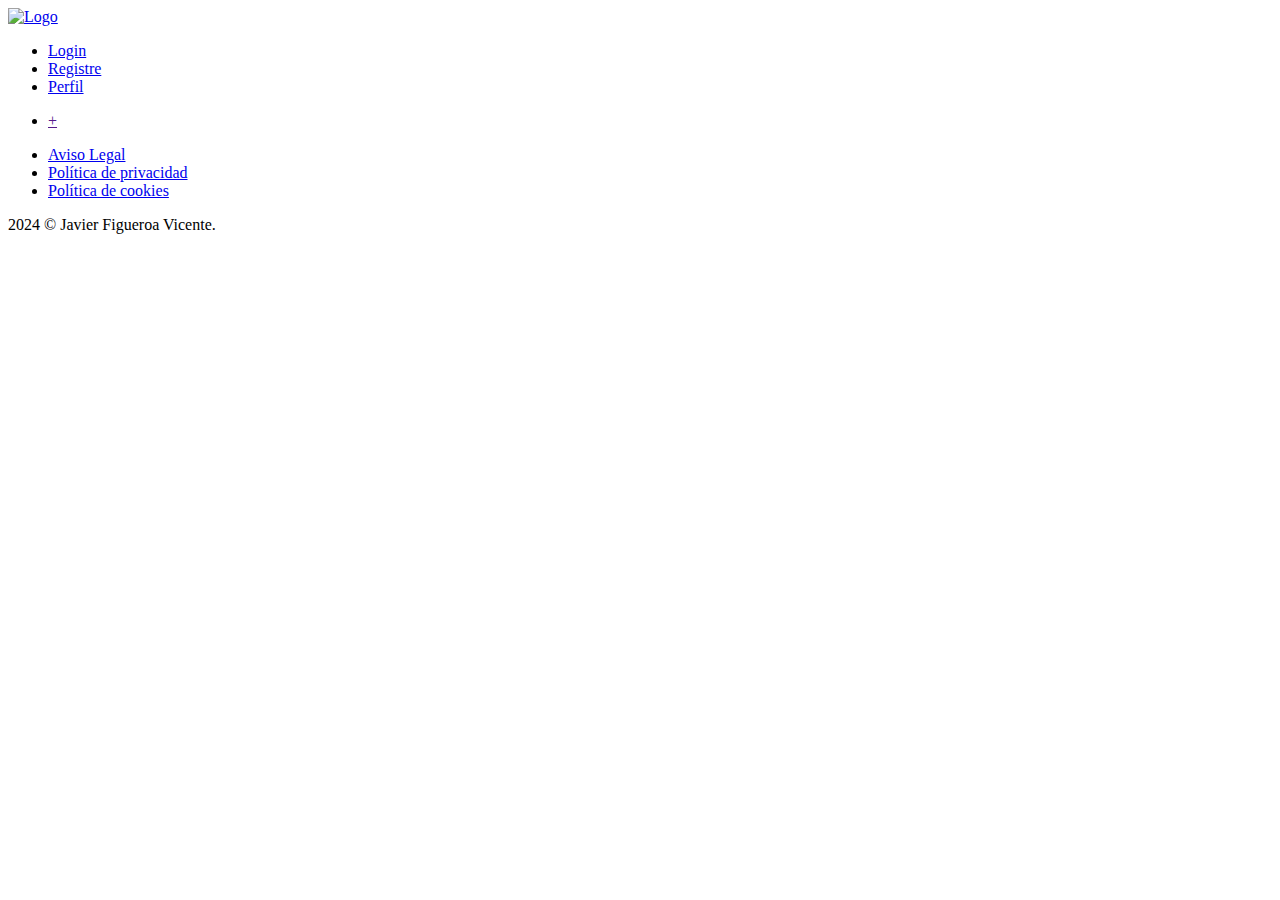
==== index.html @ 0766e100 "Add files via upload" ====
<!DOCTYPE html>
<html lang="en">
<head>
    <meta charset="UTF-8">
    <meta name="viewport" content="width=device-width, initial-scale=1.0">
    <link rel="stylesheet" href="../Actividad 4/css/style.css">
    <link rel="stylesheet" href="https://fonts.google.com/specimen/Cormorant+Garamond?sort=popularity&subset=latin-ext&noto.lang=cs_Latn">
    <title>Index</title>
</head>
<body class="layoutIndex">
    <header class="header">
        <section id="Menu">
            <a href="../Actividad 4/index.html"><img src="../Actividad 4/img/Logo_Car_Flex.webp" alt="Logo"></a>
            <nav>
                <ul>
                    <li><a href="../Actividad 4/login.html">Login</a></li>
                    <li><a href="../Actividad 4/registre.html">Registre</a></li>
                    <li><a href="../Actividad 4/perfil.html">Perfil</a></li>
                </ul>
            </nav>
        </section>
    </header>
    <section class="MenuIzquierda">
        <section>
            <nav>
                <ul>
                    <li><a href="">+</a></li>
                </ul>
            </nav>
        </section>
        <section class="Publicaciones">

        </section>
    </section>
    <footer class="footer">
        <section id="footerindex">
            <nav>
                <ul>
                    <li><a href="#">Aviso Legal</a></li>
                    <li><a href="#">Política de privacidad</a></li>
                    <li><a href="#">Política de cookies</a></li>
                </ul>
            </nav>
            <div>
                    <p>2024 © Javier Figueroa Vicente.</p>    
            </div>
        </section>
    </footer>  
</body>
</html>
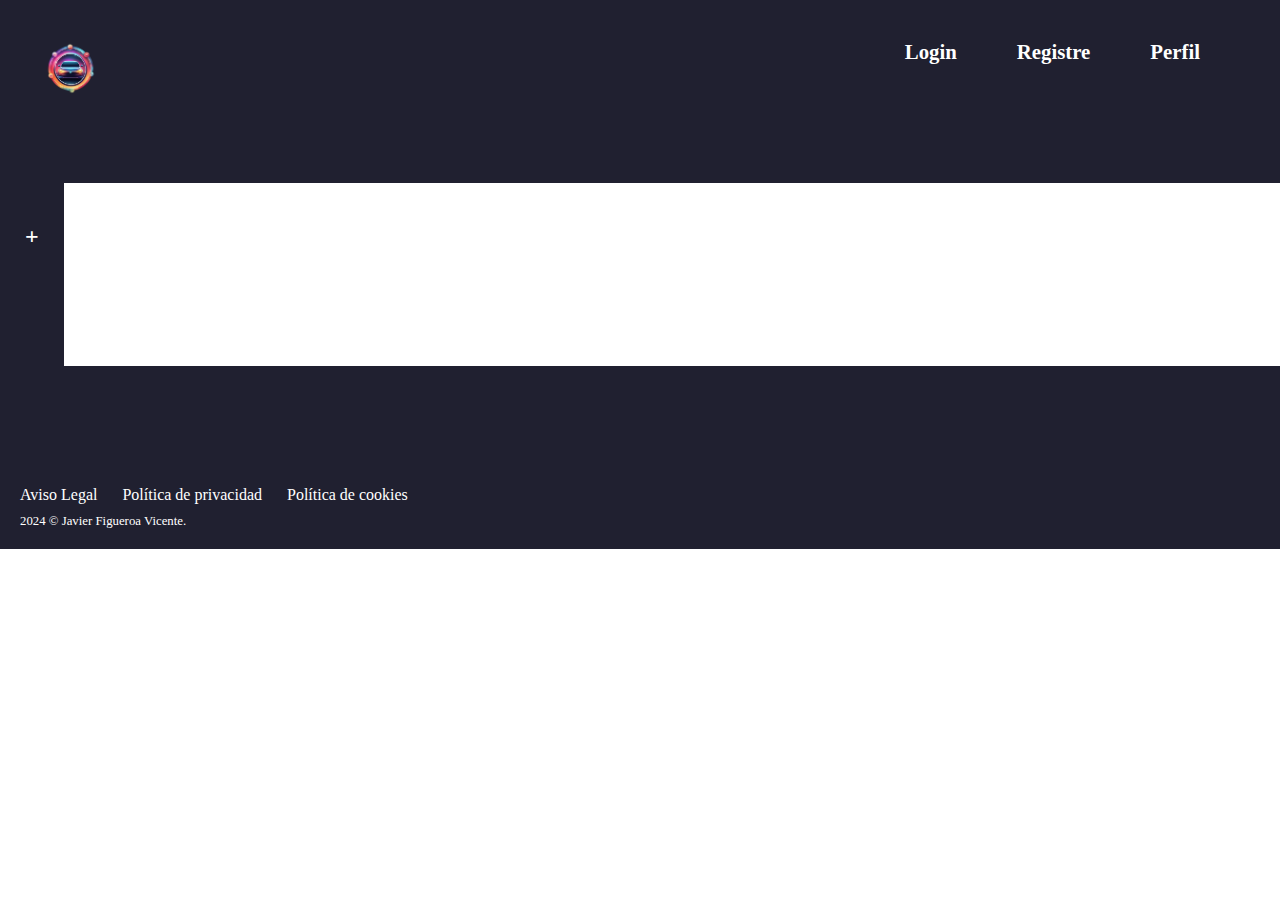
==== commit 23ef72b3: "Add files via upload" ====
--- a/index.html
+++ b/index.html
@@ -3,19 +3,19 @@
 <head>
     <meta charset="UTF-8">
     <meta name="viewport" content="width=device-width, initial-scale=1.0">
-    <link rel="stylesheet" href="../Actividad 4/css/style.css">
+    <link rel="stylesheet" href="../css/style.css">
     <link rel="stylesheet" href="https://fonts.google.com/specimen/Cormorant+Garamond?sort=popularity&subset=latin-ext&noto.lang=cs_Latn">
     <title>Index</title>
 </head>
 <body class="layoutIndex">
     <header class="header">
         <section id="Menu">
-            <a href="../Actividad 4/index.html"><img src="../Actividad 4/img/Logo_Car_Flex.webp" alt="Logo"></a>
+            <a href="../Actividad 4/index.html"><img src="../img/Logo_Car_Flex.webp" alt="Logo"></a>
             <nav>
                 <ul>
-                    <li><a href="../Actividad 4/login.html">Login</a></li>
-                    <li><a href="../Actividad 4/registre.html">Registre</a></li>
-                    <li><a href="../Actividad 4/perfil.html">Perfil</a></li>
+                    <li><a href="../login.html">Login</a></li>
+                    <li><a href="../registre.html">Registre</a></li>
+                    <li><a href="../perfil.html">Perfil</a></li>
                 </ul>
             </nav>
         </section>
--- a/css/style.css
+++ b/css/style.css
@@ -0,0 +1,205 @@
+*{
+    margin: 0px;
+}
+body{
+    font-family: Cormorant;
+    src: url(../fonts/Cormorant_Garamond/CormorantGaramond-Regular.ttf)
+}
+.layoutIndex {
+    display: grid;
+    grid-template-columns: 5% 1fr;
+    grid-template-rows: repeat(3, 1fr);
+    grid-column-gap: 0px;
+    grid-row-gap: 0px;
+}
+.header { 
+    grid-area: 1 / 1 / 2 / 3;
+    background-color: #202030;
+}
+#Menu{
+    display: flex;
+    justify-content: space-between;
+    padding: 40px;
+    
+}
+#Menu img{
+    height: 60px;
+    width: 60px;
+}
+#Menu ul{
+    display: flex;
+    justify-content: space-between;
+    list-style: none;
+    gap: 60px;
+    margin-right: 40px;
+}
+#Menu a{
+    text-decoration: none;
+    color:#fff;
+    font-size: 1.3rem;
+    font-weight: 900;
+}
+#Menu a:hover{
+    color: #B0A990;
+}
+.MenuIzquierda { 
+    background-color: #202030;
+    grid-area: 2 / 1 / 3 / 2;
+    
+}
+.MenuIzquierda ul{
+    list-style: none;
+    font-size: 1.5rem;
+    font-weight: 900;
+    display: flex;
+    align-items: center;
+    margin-top: 40px;
+    margin-left: -15px;
+    
+}
+.MenuIzquierda a{
+    text-decoration: none;
+    color:#fff;
+
+}
+.Publicaciones{ 
+    grid-area: 2 / 2 / 3 / 3;  
+
+}
+.footer { 
+    grid-area: 3 / 1 / 4 / 3; 
+    background-color: #202030;
+}
+#footerindex{
+    flex-direction: column;
+    display: flex;
+    align-items: flex-start;
+    margin-top: 100px;
+}
+#footerindex ul{
+    list-style: none;
+    display: flex;
+    gap: 25px;
+    margin-left: -40px;
+}
+#footerindex a{
+    text-decoration: none;
+    color: #fff;
+    font-size: 1rem;
+}
+#footerindex p{
+    color: #fff;    
+    font-size: 0.8rem;
+    margin-top: 10px;
+    justify-content: center;
+}
+#footerindex a:hover{
+    color: #B0A990;
+}
+
+.layoutLogin{
+    height: 100vh;
+    width: 100vw;
+    background-image: url(../img/mclaren-765lt.webp); 
+    background-size: cover; 
+}
+.headerLogin{
+    background-color: #202030a0;
+}
+
+#MenuLogin{
+    display: flex;
+    justify-content: space-between;
+    padding: 10px; 
+}
+#MenuLogin img{
+    height: 60px;
+    width: 60px
+}
+#MenuLogin ul{
+    display: flex;
+    justify-content: space-between;
+    list-style: none;
+    gap: 60px;
+    margin-right: 40px;
+    margin-top: 20px;
+    
+}
+#MenuLogin a{
+    text-decoration: none;
+    color:#fff;
+    font-size: 1.3rem;
+    font-weight: 900;
+}
+#MenuLogin a:hover{
+    color: #B0A990;
+}
+
+#FormLogin{
+    display: flex;
+    justify-content: center;
+    padding-top: 92px;
+    height: 384px;
+    
+
+}
+#FormLogin fieldset{
+    background-color: #202030a0;
+    border-radius: 20px;
+    border-style: none;
+}
+#FormLogin p{
+    font-size: 2rem;
+    color: #fff;;
+    display: flex;
+    padding-top: 30px;
+    padding-right: 100px;
+    font-weight: 900;
+}
+#LetrasLogin{
+    display: flex;
+    justify-content: space-around;
+    padding-top: 10px;
+}
+#LetrasLogin a{
+    margin-left: 80px;
+    
+}
+#LetrasLogin img{
+    height: 100px;
+    width: 100px;
+    
+}
+
+#DatosLogin div{
+    display: flex;
+    flex-direction: column;
+    margin:20px;
+    font-size: 1.5rem;
+    color: #fff;
+    font-weight: 900;
+    margin-left: 50px;
+    margin-right: 50px;
+}
+input{
+    border-radius: 5px;
+    border-style: none;
+    margin-top: 10px;
+    height: 30px;
+    background-color: #fff;
+}
+.Login button{
+    display: flex;
+}
+.footerLogin{
+    background-color: #202030a0;
+}
+#footerindex{
+    padding: 20px;
+}
+  
+  
+  
+
+
+  